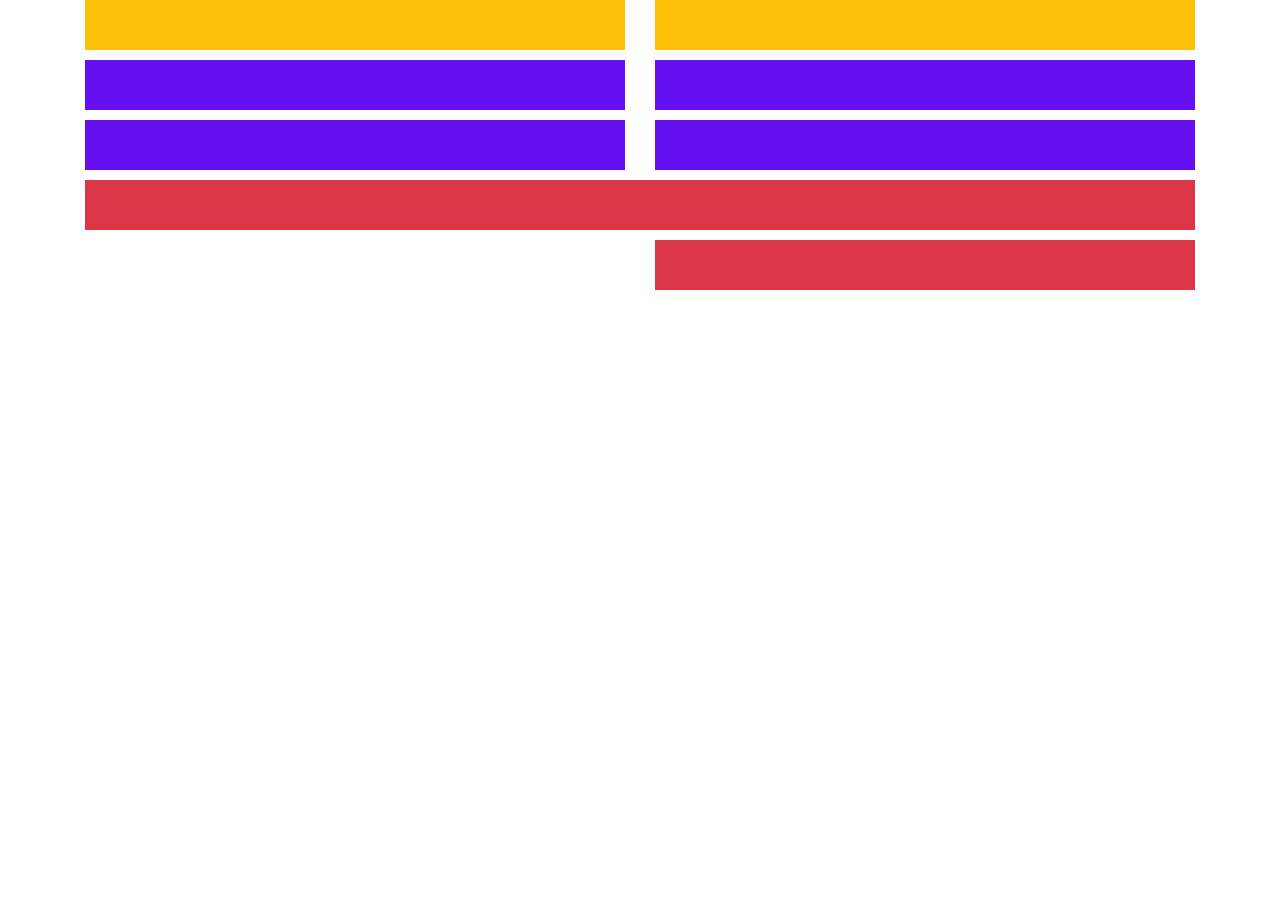
==== exercice 2/index.html @ 91519b24 "My First Commit" ====
<!DOCTYPE html>
<html>


<head>
    <meta charset="UTF-8">
    <meta name="viewport" content="width=device-width initial-scale=0.1">
    <title>exercice bootstrap</title>
    <link rel="stylesheet" href="bootstrap.min.css">
    <link rel="stylesheet" href="styles.css">
</head>

<body>

    <div class="container">


        <div class="row">
            <div class="col-6">
                <div class="yellow"></div>
            </div>
                <div class="col-6">
                    <div class="yellow"></div>
                </div>
            </div>

        <div class="row">
            <div class="col-6">
                <div class="blue"></div>
            </div> 
            <div class="col-6">
                <div class="blue"></div>
            </div> 
        </div>

        <div class="row">
            <div class="col-6">
                <div class="blue"></div>
            </div> 
            <div class="col-6">
                <div class="blue"></div>
            </div> 
        </div>

        <div class="row">
            <div class="col-12">
                <div class="red"></div>
            </div> 
        </div>
        <div class="row">
            <div class=" offset-6 col-6">
                <div class="red"></div>
            </div> 
        </div>
        









    </div>

</body>
    
    
</html>
---- exercice 2/styles.css ----
.row{
    margin-bottom: 10px;
}

.yellow 
{
    background-color: #ffc107;
    height: 50px;
}

.blue
{
    background-color: #6610f2;
    height: 50px;
}

.red
{
    background-color: #dc3545;
    height: 50px;
}
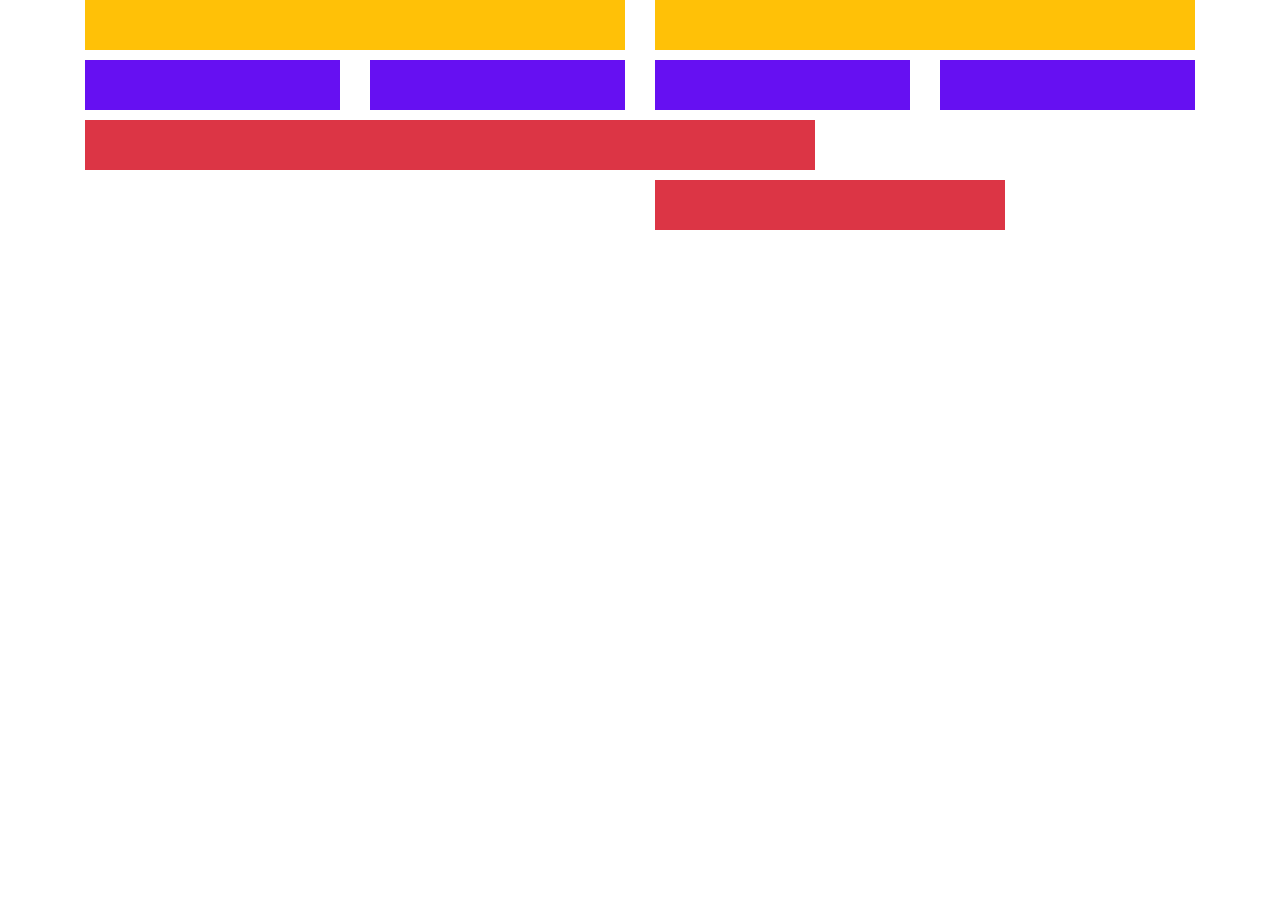
==== commit d535e86e: "exercices 1 to 4" ====
--- a/exercice 2/index.html
+++ b/exercice 2/index.html
@@ -16,39 +16,36 @@
 
 
         <div class="row">
-            <div class="col-6">
+            <div class="col-6 col-md-6 md 2">
                 <div class="yellow"></div>
             </div>
-                <div class="col-6">
+                <div class="col-6 col-md-6 md-2">
                     <div class="yellow"></div>
                 </div>
             </div>
 
         <div class="row">
-            <div class="col-6">
+            <div class="col-6 col-md-3 md-2">
                 <div class="blue"></div>
             </div> 
-            <div class="col-6">
+            <div class="col-6 col-md-3 md-2 ">
+                <div class="blue"></div>
+            </div> 
+            <div class="col-6 col-md-3 md-2 ">
+                <div class="blue"></div>
+            </div> 
+            <div class="col-6 col-md-3 md-2 ">
                 <div class="blue"></div>
             </div> 
         </div>
 
         <div class="row">
-            <div class="col-6">
-                <div class="blue"></div>
-            </div> 
-            <div class="col-6">
-                <div class="blue"></div>
-            </div> 
-        </div>
-
-        <div class="row">
-            <div class="col-12">
+            <div class="col-12 col-md-8 md-2">
                 <div class="red"></div>
             </div> 
         </div>
         <div class="row">
-            <div class=" offset-6 col-6">
+            <div class=" offset-6 col-6 offset-0 col-md-4 md-2">
                 <div class="red"></div>
             </div> 
         </div>
